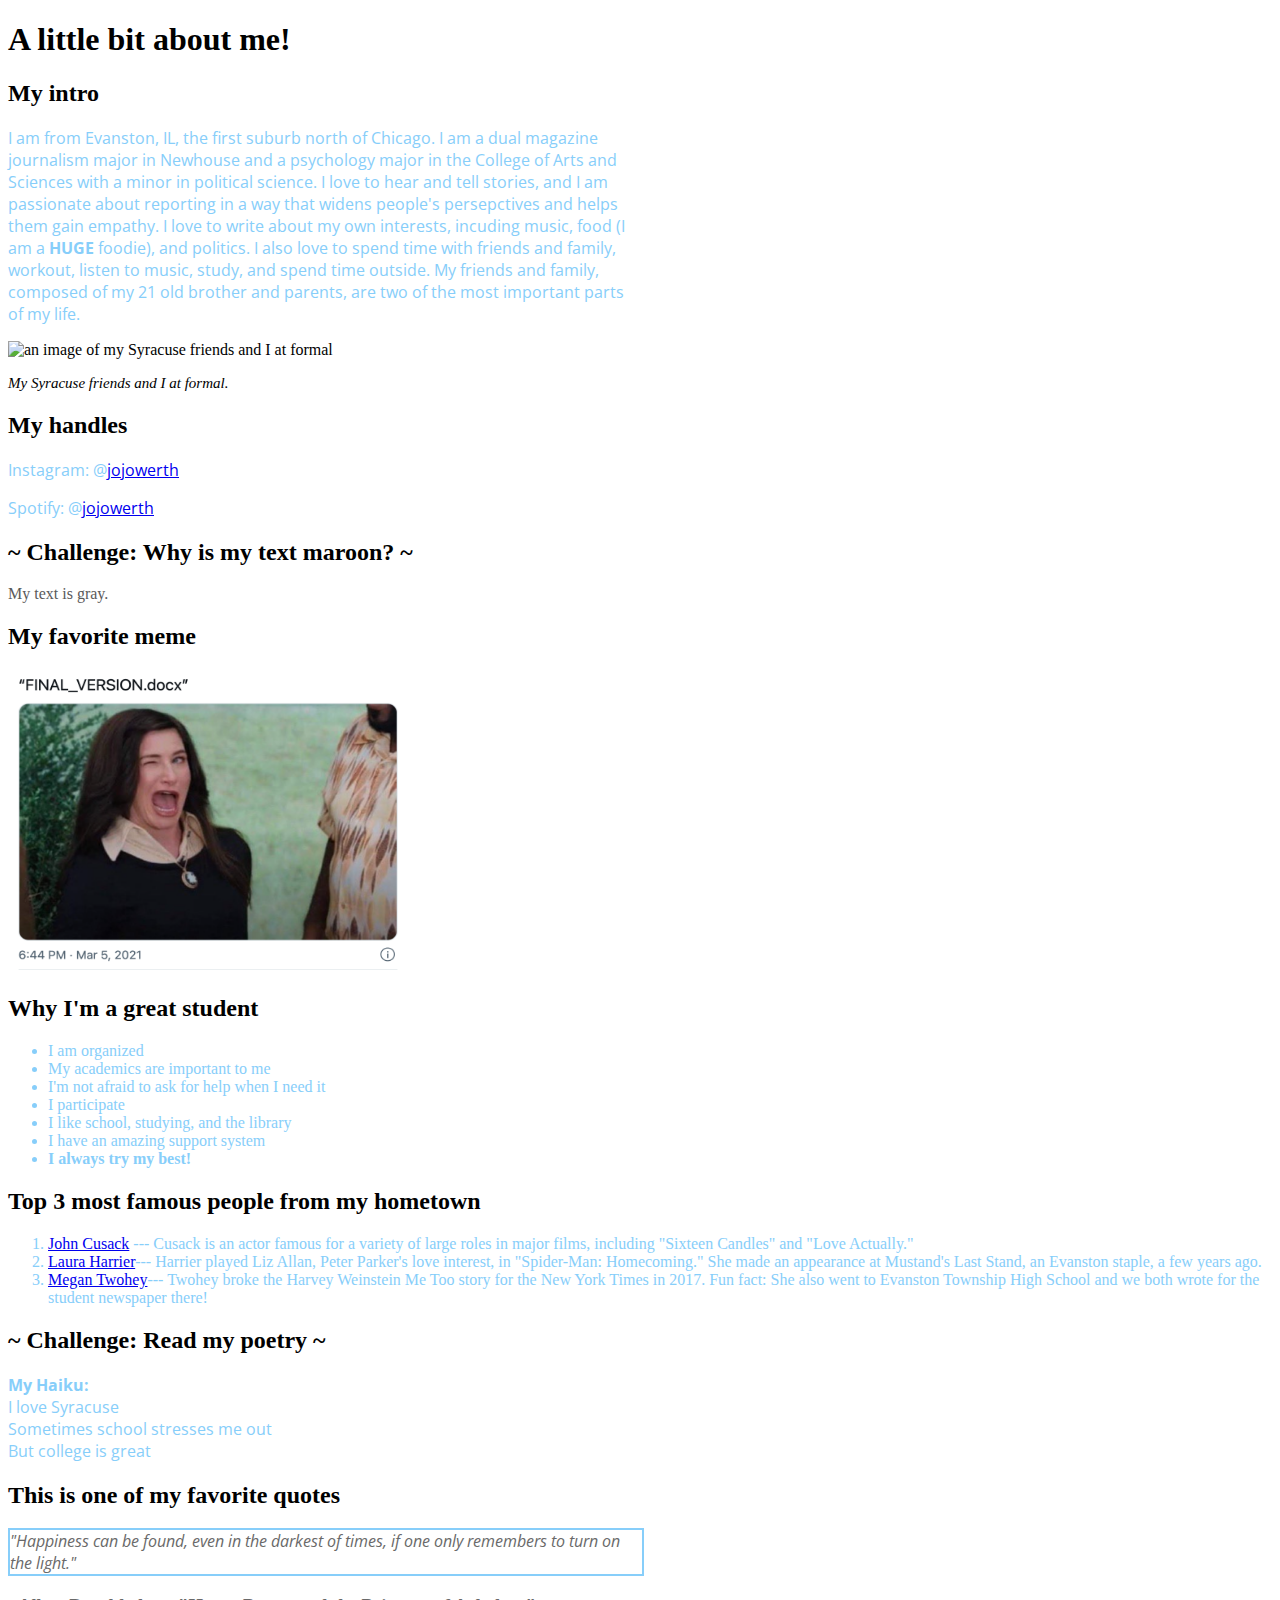
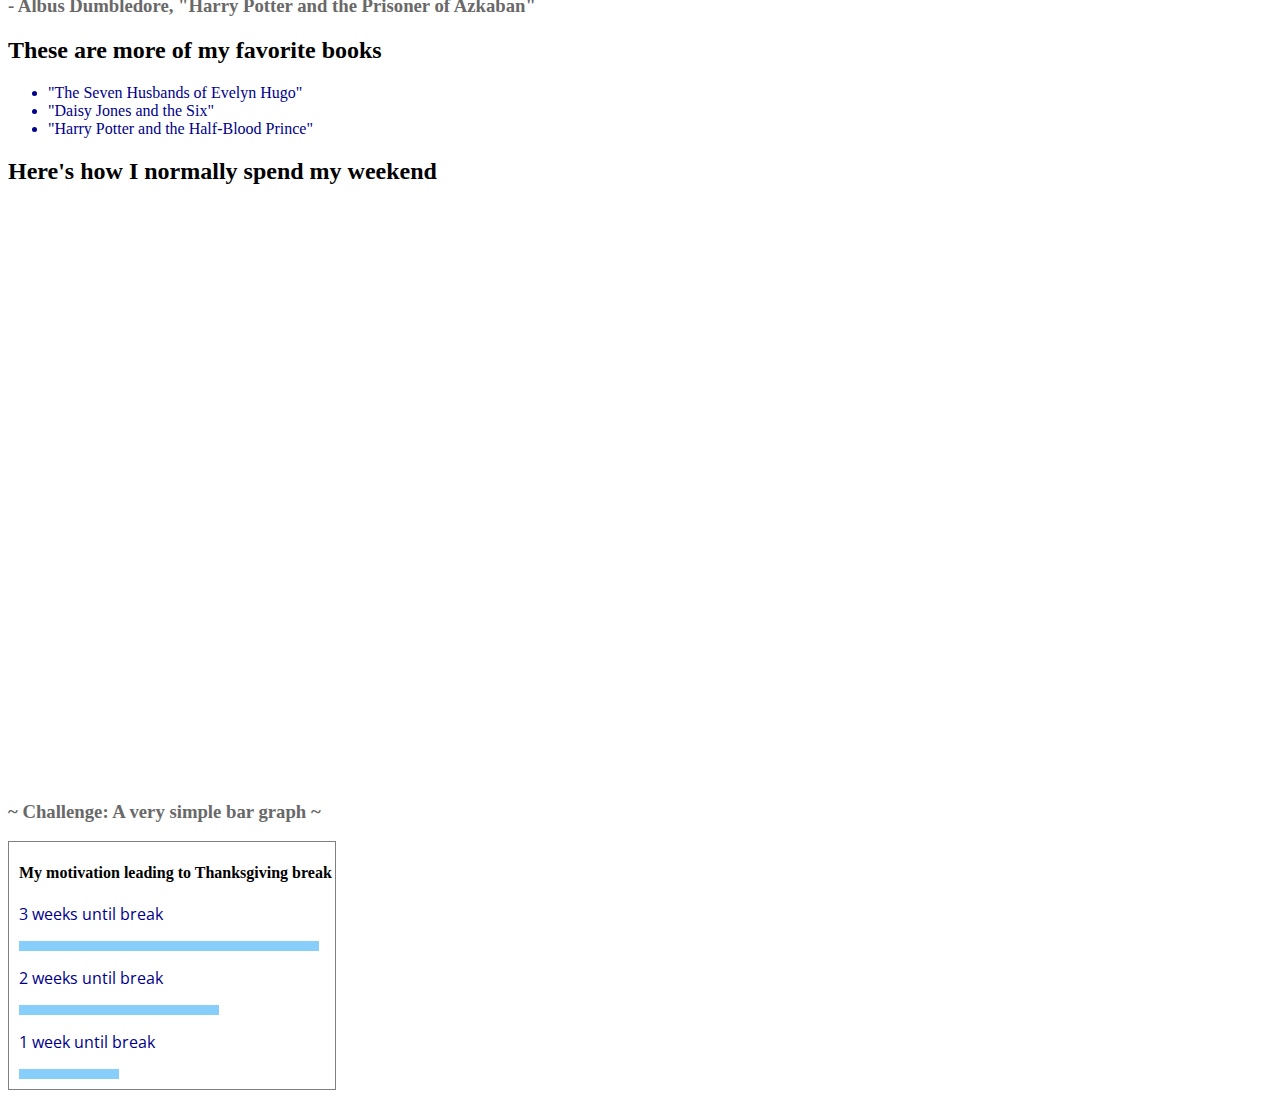
==== basic.html @ 4f596e16 "Add files via upload" ====
<!-- Complete this worksheet in HTML and CSS. Instructions are as comments; you may use reference_sheet.html and the internet to jog your memory on HTML tags and CSS. -->

<!DOCTYPE html>
<html>
    <head>
        <meta charset="utf-8">
        <title>Basic HTML</title>
        <link href='https://fonts.googleapis.com/css?family=Open+Sans:300italic,400italic,600italic,400,300,600,700&subset=latin,latin-ext' rel='stylesheet' type='text/css'>
        
        <style>
        
            p {
                color: lightskyblue;
                font-size: 16px;
                font-family: 'Open Sans', serif;
                width: 50%;
            }
            #quote {
                color: dimgray;
                font-style: italic;
                border: solid lightskyblue 2px;
            }

            #bargraph {
                border: 1px solid gray;
                padding-left: 10px;
                padding-bottom: 10px;
                width: 25%;
            }
            .bar_label {
                color: darkblue;
            }
            #longest {
                width: 300px;
                height: 10px;
                background: lightskyblue;
                border: 1px darkblue;
            }
            #longer {
                width: 200px;
                height: 10px;
                background: lightskyblue;
                border: 1px darkblue;
            }
            #long {
                width: 100px;
                height: 10px;
                background: lightskyblue;
                border: 1px darkblue;
            }
            .book {
                color: darkblue;
                border: 1px lightskyblue;
            }
            h3 {
                color: dimgray
            }
            


        </style>
    </head>
    
    <body>

        <h1>A little bit about me!</h1>
        
        <h2>My intro</h2>
            <p> I am from Evanston, IL, the first suburb north of Chicago. I am a dual magazine journalism major in Newhouse and a psychology major in the College of Arts and Sciences with a minor in political science. I love to hear and tell stories, and I am passionate about reporting in a way that widens people's persepctives and helps them gain empathy. I love to write about my own interests, incuding music, food (I am a <strong>HUGE</strong> foodie), and politics. I also love to spend time with friends and family, workout, listen to music, study, and spend time outside. My friends and family, composed of my 21 old brother and parents, are two of the most important parts of my life. </p> 
               <img src="IMG_2534.JPG" alt="an image of my Syracuse friends and I at formal" height="500px" width="300px">
                <p> <i> <div Style="font-size: 15px;"> My Syracuse friends and I at formal.</i></div>
        <!-- Include: a brief intro to yourself -- where you're from, what you like to do for fun, what you're studying, and who your community or family is. -->
        <!-- Tags to use: <p>, <strong>, <i> -->
        

        <h2>My handles</h2>
            <p> Instagram: @<a href="https://www.instagram.com/jojowerth/" target="_blank">jojowerth</a></p>
            <p> Spotify: @<a href="https://open.spotify.com/user/wertheimerjojo?si=2fa9244e94884341" target="_blank">jojowerth</a></p>
        <!-- Include: at least two handles for your social media accounts -->
        <!-- Tags to use: <p>, <a> -->

    
        <h2> ~ Challenge: Why is my text maroon? ~</h2>
        <!-- Challenge! The text in your p tags is currently maroon. Figure out why and make it dark gray, using a hex code. (Hint: use google to find a hex code for a dark gray) When you're done, change the text in the <p> tag below to "My text is gray." -->
            <p> <div style="color: #5A5A5A;">My text is gray. </p></div>
        </div>


        <h2>My favorite meme</h2>
            <p><img src="large_wink.png" alt="woman winking in an overexagerated way" height="300px" width="400px"></p>
        <!-- Include: "large_wink.png" as an image -->
        <!-- Tags to use: <img> -->
        <!-- Hint! Use 'reference_sheet.html', which you downloaded with this file, to remember how to include an image. -->

    
        <h2>Why I'm a great student</h2>
            <ul><div style="color: lightskyblue;">
                <li>I am organized</li>
                <li>My academics are important to me</li>
                <li>I'm not afraid to ask for help when I need it</li>
                <li>I participate</li>
                <li>I like school, studying, and the library</li>
                <li>I have an amazing support system</li>
                <li><strong>I always try my best!</strong></li>
            </ul></div>
        <!-- Include: Use 'reference_sheet.html' to figure out how to add an unordered list here -->
        <!-- Tags to use: <ul>, <li>, <strong> -->
        
    
        <h2>Top 3 most famous people from my hometown</h2>
            <ol><div style="color: lightskyblue;">
                <li><a href="https://www.imdb.com/name/nm0000131/bio/" target="_blank">John Cusack</a> --- Cusack is an actor famous for a variety of large roles in major films, including "Sixteen Candles" and "Love Actually."</li>
                <li><a href="https://www.evanstonian.net/arts-entertainment/2023/04/20/laura-harrier-profile/" target="_blank">Laura Harrier</a>--- Harrier played Liz Allan, Peter Parker's love interest, in "Spider-Man: Homecoming." She made an appearance at Mustand's Last Stand, an Evanston staple, a few years ago.</li> 
                <li><a href="https://evanstonroundtable.com/2023/02/14/les-jacobson-evanston-native-reporter-megan-twohey-tells-all/" target="_blank">Megan Twohey</a>--- Twohey broke the Harvey Weinstein Me Too story for the New York Times in 2017. Fun fact: She also went to Evanston Township High School and we both wrote for the student newspaper there!</li>
            </ol></div>
        <!-- Include: an ordered list -->
        <!-- Tags to use: <ol>, <li>, <a> -->


        <h2> ~ Challenge: Read my poetry ~</h2>
            <p> <strong>My Haiku: <br></strong>
                I love Syracuse <br>
                Sometimes school stresses me out <br>
                But college is great </p>
        <!-- Challenge! Use the internet to figure out what a <br> tag is. Write a short poem about your college experience so far. -->
        <!-- Tags to use: <p> tags for your lines of poetry, and at least two <br> tags -->
    

        <h2>This is one of my favorite quotes</h2>
            <p id="quote"> "Happiness can be found, even in the darkest of times, if one only remembers to turn on the light."</p>
            <h3>- Albus Dumbledore, "Harry Potter and the Prisoner of Azkaban"</h3>
        <!-- Include: a quote from a book -- quote should be in italics and gray, title of source should be in an <h3> tag -->
        <!-- Tags to use: <h3>, <p> with an id named 'quote' that is styled in the <style> section -->


        <h2>These are more of my favorite books</h2>
            <ul class="book">
                <li>"The Seven Husbands of Evelyn Hugo"</li></div>
                <li>"Daisy Jones and the Six"</li>
                <li>"Harry Potter and the Half-Blood Prince"</li>
            </ul>  
        <!-- Include: an unordered list of at least three books, list items should have a border -->
        <!-- Tags to use: <ul>, <li> with classes named 'book' that is styled in the <style> section -->
        

        <h2>Here's how I normally spend my weekend</h2>
        <iframe title=" Jojo spends the majority of her weekend sleeping" aria-label="Donut Chart" id="datawrapper-chart-3QFDG" src="https://datawrapper.dwcdn.net/3QFDG/1/" scrolling="no" frameborder="0" style="width: 0; min-width: 100% !important; border: none;" height="573" data-external="1">
        </iframe><script type="text/javascript">!function(){"use strict";window.addEventListener("message",(function(a){if(void 0!==a.data["datawrapper-height"]){var e=document.querySelectorAll("iframe");for(var t in a.data["datawrapper-height"])for(var r=0;r<e.length;r++)if(e[r].contentWindow===a.source){var i=a.data["datawrapper-height"][t]+"px";e[r].style.height=i}}}))}();</script>
        <!-- Include: a complete Datawrapper chart (you can make up data) showing what you normally spend time on over the weekend; must include all requirements of a complete chart (hed, subhed, intentional colors, byline, etc.) -->
        <!-- Tags to use: <iframe> -->


        <h3>~ Challenge: A very simple bar graph ~</h3>
        <!-- Challenge! Add CSS styles to '#longer' and '#long' to make the bar graph look like it's ordered from longest to shortest. You may also change the h4 text and the p text to make this simple bar chart reflect real (or fake) data. -->

        <div id="bargraph">
            <h4>My motivation leading to Thanksgiving break</h4>
            <p class="bar_label">3 weeks until break</p>
            <div id="longest"></div>
            <p class="bar_label">2 weeks until break</p>
            <div id="longer"></div>
            <p class="bar_label">1 week until break</p>
            <div id="long"></div>
        </div>
     
    </body>
</html>
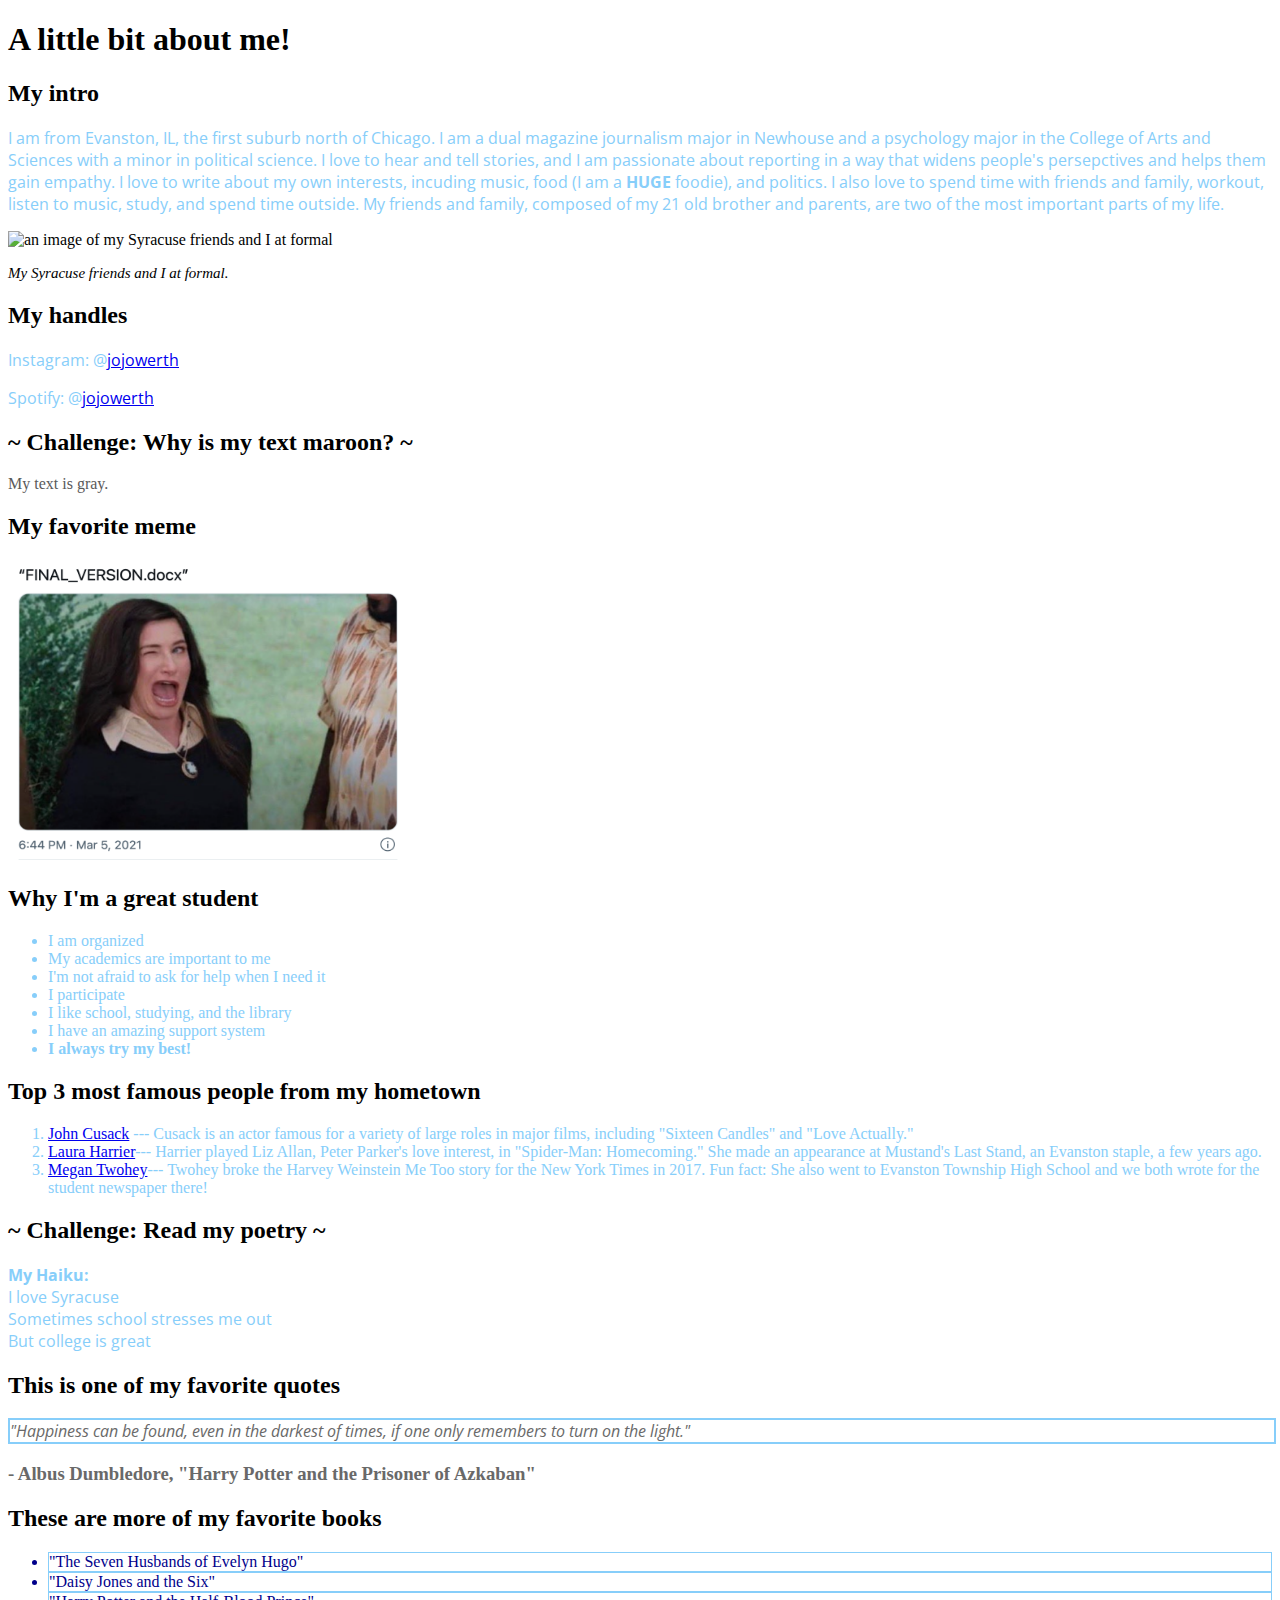
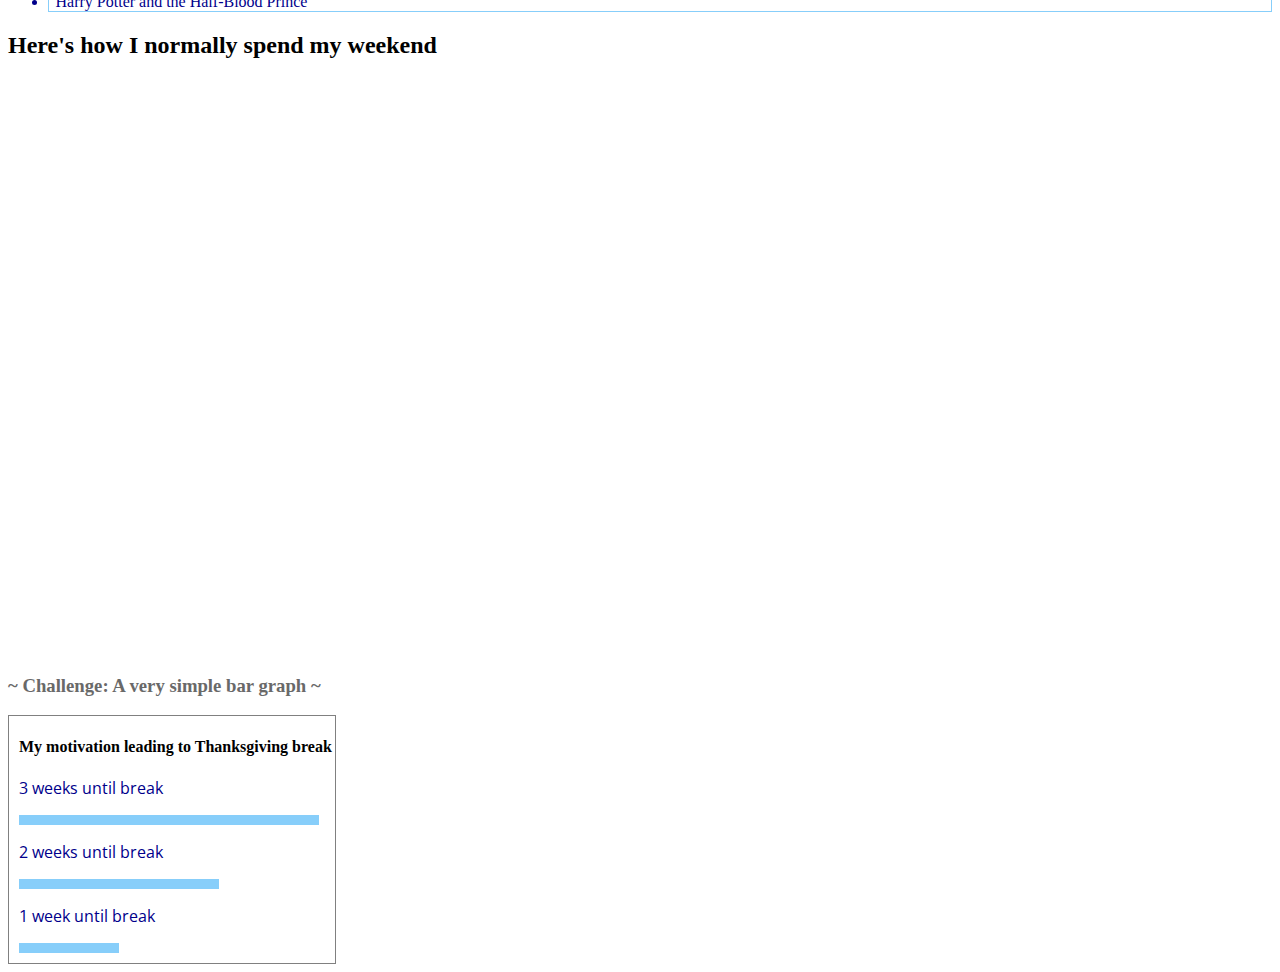
==== commit 34ce3b01: "Add files via upload" ====
--- a/basic.html
+++ b/basic.html
@@ -13,7 +13,7 @@
                 color: lightskyblue;
                 font-size: 16px;
                 font-family: 'Open Sans', serif;
-                width: 50%;
+                width: 100%;
             }
             #quote {
                 color: dimgray;
@@ -50,7 +50,7 @@
             }
             .book {
                 color: darkblue;
-                border: 1px lightskyblue;
+                border: 1px solid lightskyblue;
             }
             h3 {
                 color: dimgray
@@ -134,17 +134,17 @@
 
 
         <h2>These are more of my favorite books</h2>
-            <ul class="book">
-                <li>"The Seven Husbands of Evelyn Hugo"</li></div>
-                <li>"Daisy Jones and the Six"</li>
-                <li>"Harry Potter and the Half-Blood Prince"</li>
+            <ul>
+                <li class="book">"The Seven Husbands of Evelyn Hugo"</li></div>
+                <li class="book">"Daisy Jones and the Six"</li>
+                <li class="book">"Harry Potter and the Half-Blood Prince"</li>
             </ul>  
         <!-- Include: an unordered list of at least three books, list items should have a border -->
         <!-- Tags to use: <ul>, <li> with classes named 'book' that is styled in the <style> section -->
         
 
         <h2>Here's how I normally spend my weekend</h2>
-        <iframe title=" Jojo spends the majority of her weekend sleeping" aria-label="Donut Chart" id="datawrapper-chart-3QFDG" src="https://datawrapper.dwcdn.net/3QFDG/1/" scrolling="no" frameborder="0" style="width: 0; min-width: 100% !important; border: none;" height="573" data-external="1">
+        <iframe title=" Jojo spends the majority of her weekend sleeping" aria-label="Donut Chart" id="datawrapper-chart-3QFDG" src="https://datawrapper.dwcdn.net/3QFDG/1/" scrolling="no" frameborder="0" style="width: 0; min-width: 50% !important; border: none;" height="573" data-external="1">
         </iframe><script type="text/javascript">!function(){"use strict";window.addEventListener("message",(function(a){if(void 0!==a.data["datawrapper-height"]){var e=document.querySelectorAll("iframe");for(var t in a.data["datawrapper-height"])for(var r=0;r<e.length;r++)if(e[r].contentWindow===a.source){var i=a.data["datawrapper-height"][t]+"px";e[r].style.height=i}}}))}();</script>
         <!-- Include: a complete Datawrapper chart (you can make up data) showing what you normally spend time on over the weekend; must include all requirements of a complete chart (hed, subhed, intentional colors, byline, etc.) -->
         <!-- Tags to use: <iframe> -->
